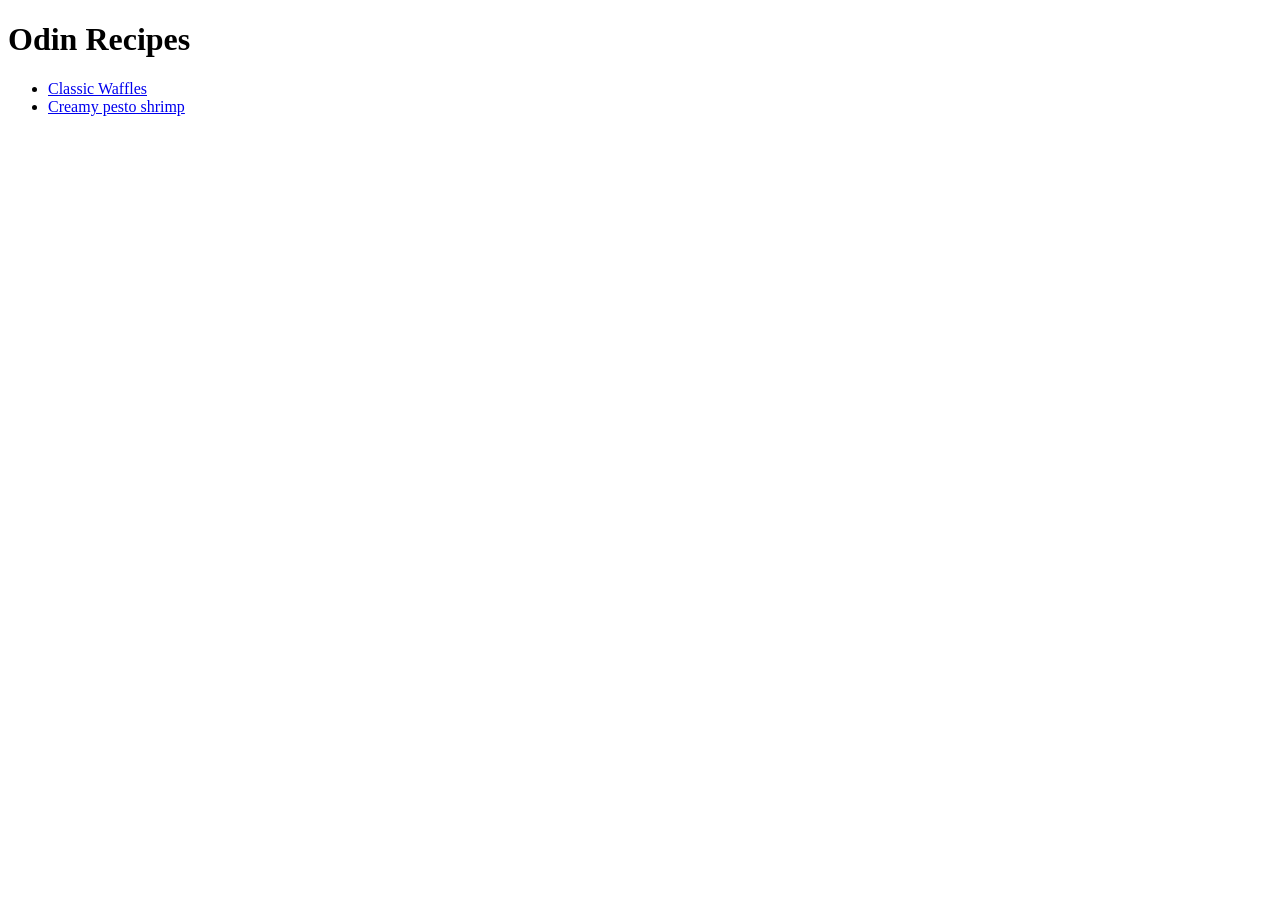
==== index.html @ 284ab915 "Initial commit, Site under development, further commits pending" ====
<!DOCTYPE html>
<html lang="en">
<head>
    <meta charset="UTF-8">
    <meta name="viewport" content="width=device-width, initial-scale=1.0">
    <title>Document</title>
</head>
<body>
   <h1>Odin Recipes</h1> 
   <ul>
  <li><a href="recipes/waffles.html">Classic Waffles</a></li>
  <li><a href="recipes/waffles.html#Shrimp">Creamy pesto shrimp</a></li>
    </ul>
</body>
</html>
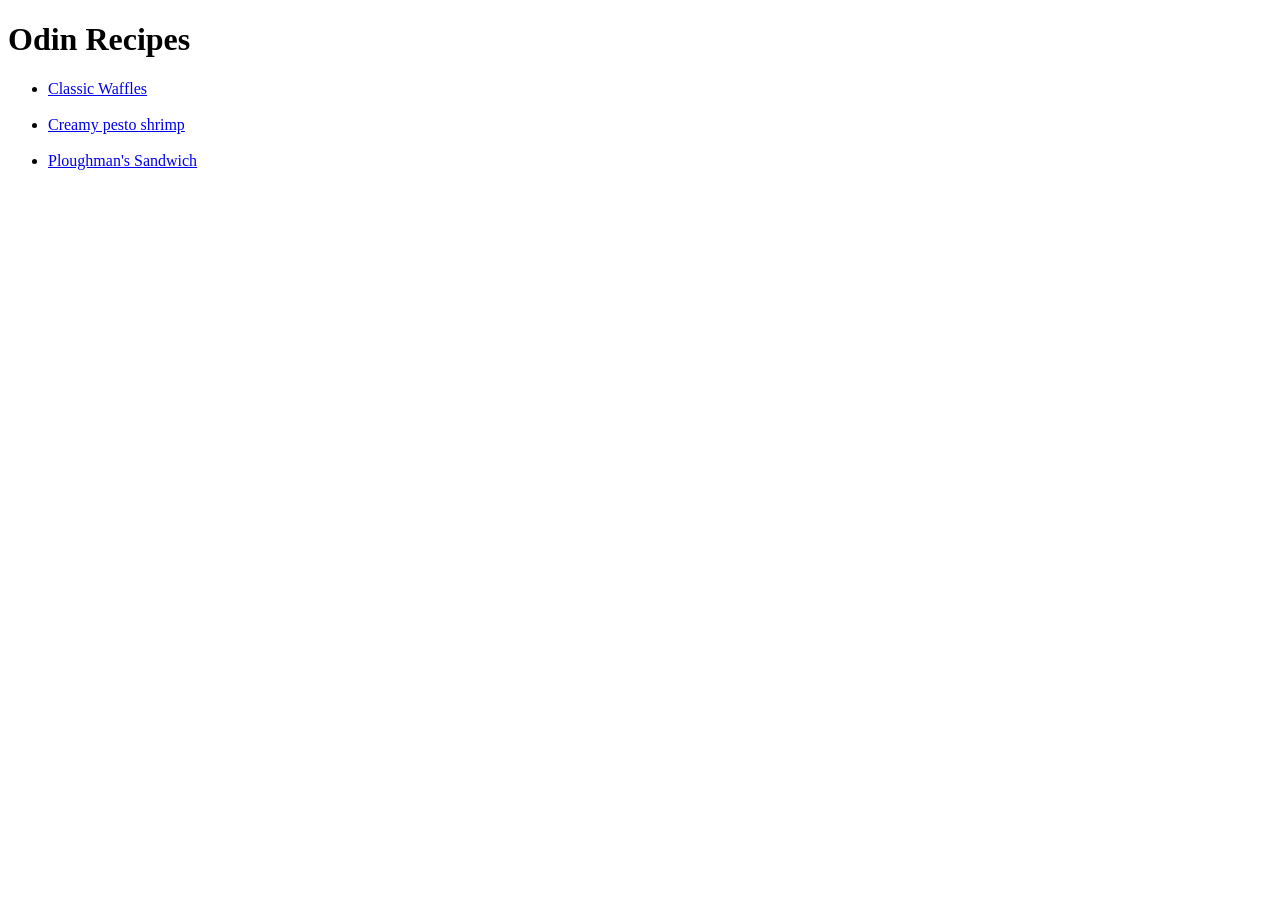
==== commit 51fcc255: "minor edit - added line breaks between list items finalized page structure" ====
--- a/index.html
+++ b/index.html
@@ -8,8 +8,9 @@
 <body>
    <h1>Odin Recipes</h1> 
    <ul>
-  <li><a href="recipes/waffles.html">Classic Waffles</a></li>
-  <li><a href="recipes/waffles.html#Shrimp">Creamy pesto shrimp</a></li>
+  <li><a href="recipes/waffles.html">Classic Waffles</a></li><br>
+  <li><a href="recipes/waffles.html#Shrimp">Creamy pesto shrimp</a></li><br>
+  <li><a href="recipes/waffles.html#Plough">Ploughman's Sandwich</a></li>
     </ul>
 </body>
 </html>
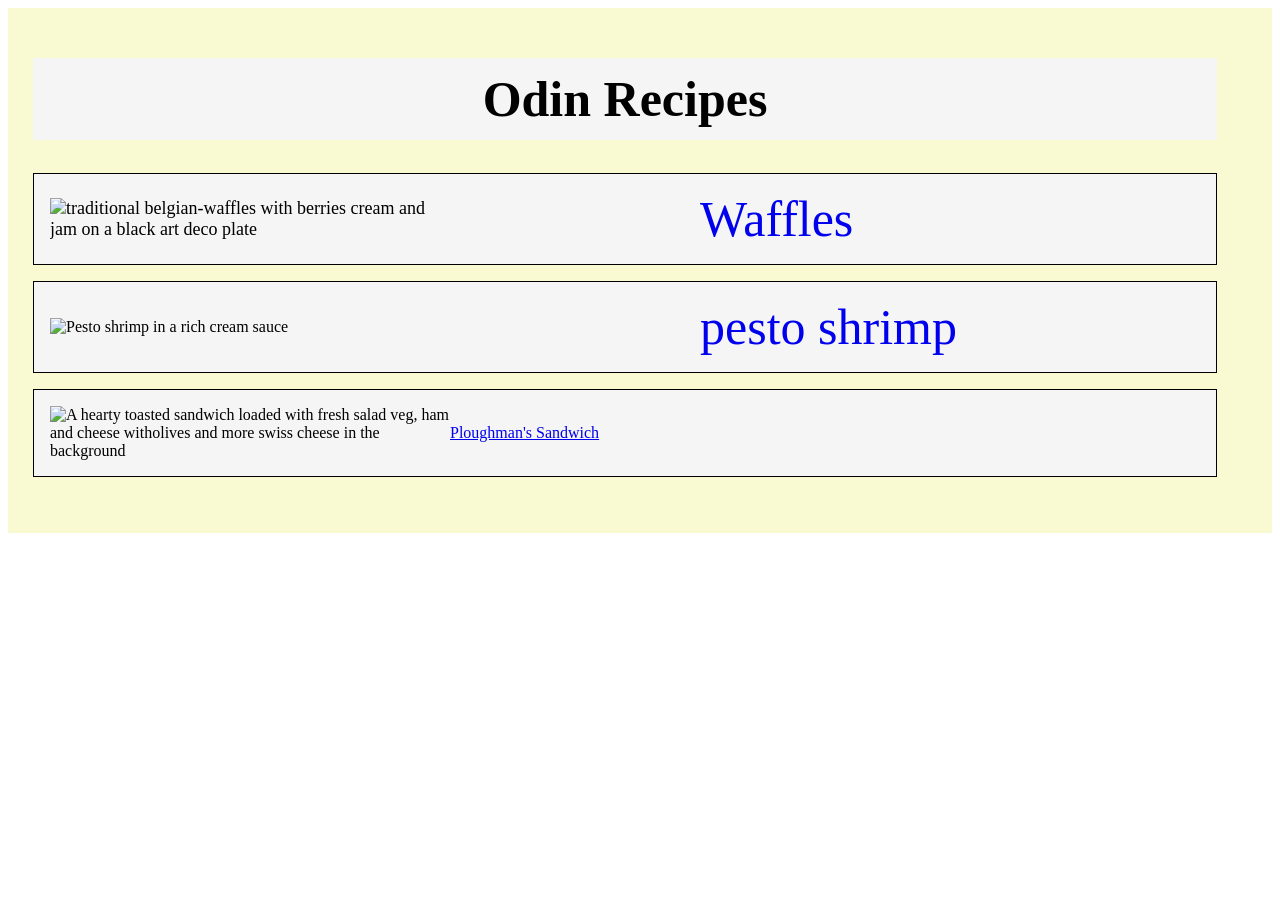
==== commit de94ef21: "updated index page as part of basic css practice" ====
--- a/index.html
+++ b/index.html
@@ -4,13 +4,25 @@
     <meta charset="UTF-8">
     <meta name="viewport" content="width=device-width, initial-scale=1.0">
     <title>Document</title>
+<link rel="stylesheet" href="style.css">
 </head>
 <body>
-   <h1>Odin Recipes</h1> 
-   <ul>
-  <li><a href="recipes/waffles.html">Classic Waffles</a></li><br>
-  <li><a href="recipes/waffles.html#Shrimp">Creamy pesto shrimp</a></li><br>
-  <li><a href="recipes/waffles.html#Plough">Ploughman's Sandwich</a></li>
-    </ul>
+   
+<div class="main">
+   
+<h1 class="title">Odin Recipes</h1>
+       
+   <div class="one"><img src="../img/waffles1.jpg" width='400' alt='traditional belgian-waffles with
+     berries cream and jam on a black art deco plate'/><a href="recipes/waffles.html"><span class="box1text">Waffles</span></a></div>
+
+   <div class="two"> <img src="../img/shrimps-cream-sauce.jpg" width='400' alt='Pesto shrimp in a rich cream sauce'/>
+    <a href="recipes/waffles.html#Shrimp"><span class="box2text">pesto shrimp</span></a></div>
+
+
+   <div class="tres"> <img src="../img/Sandwich.jpg" width='400' alt='A hearty toasted sandwich loaded with fresh salad veg, ham and cheese witholives and
+     more swiss cheese in the background'/><a href="recipes/waffles.html#Plough">Ploughman's Sandwich</a></div>
+
+  </div>
+
 </body>
-</html>+</html>
--- a/style.css
+++ b/style.css
@@ -0,0 +1,74 @@
+.main{
+
+    background-color: lightgoldenrodyellow;
+    padding: 16px;
+    padding-left: 25px;
+    padding-right: 55px;
+    padding-bottom: 40px;
+}
+
+.title{
+background-color: whitesmoke;
+text-align: center;
+padding: 12px;
+font-size: 50px;
+}
+
+.one{
+
+background-color: whitesmoke;
+border: 1px solid black;
+text-align: left;
+padding: 16px;
+display: flex;
+align-items: center;
+font-size: large;
+margin-bottom: 16px;
+} 
+
+.box1text{
+
+display: inline-block;
+padding-left: 250px;
+font-size: 50px;
+font-family: Georgia, 'Times New Roman', Times, serif
+}
+
+.two {
+
+background-color :whitesmoke;
+border: 1px solid black;
+text-align:left;
+padding: 16px;
+display: flex;
+align-items: center;
+margin-bottom: 16px;
+}
+
+
+.box2text{
+
+display: inline-block;
+padding-left: 250px;
+font-size: 50px;
+font-family: Georgia, 'Times New Roman', Times, serif
+}
+
+.tres {
+
+background-color: whitesmoke;
+border: 1px solid black;
+text-align:left;
+display: flex;
+align-items: center;
+padding: 16px;
+margin-bottom: 16px;
+}
+
+.box3text{
+
+display: inline-block;
+padding-left: 250px;
+font-size: 50px;
+font-family: Georgia, 'Times New Roman', Times, serif;
+}
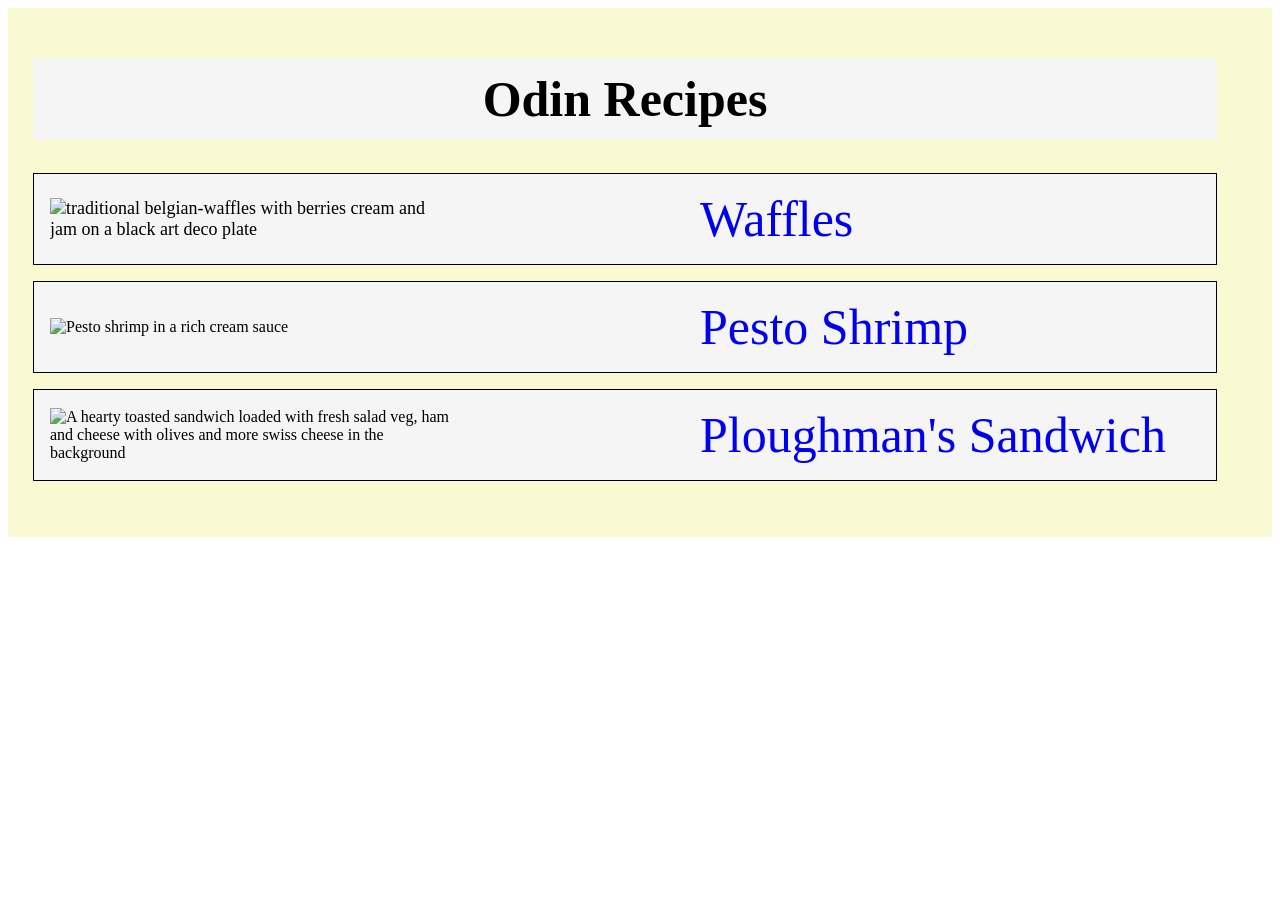
==== commit fc389cac: "debug" ====
--- a/index.html
+++ b/index.html
@@ -16,11 +16,11 @@
      berries cream and jam on a black art deco plate'/><a href="recipes/waffles.html"><span class="box1text">Waffles</span></a></div>
 
    <div class="two"> <img src="../img/shrimps-cream-sauce.jpg" width='400' alt='Pesto shrimp in a rich cream sauce'/>
-    <a href="recipes/waffles.html#Shrimp"><span class="box2text">pesto shrimp</span></a></div>
+    <a href="recipes/waffles.html#Shrimp"><span class="box2text">Pesto Shrimp</span></a></div>
 
 
-   <div class="tres"> <img src="../img/Sandwich.jpg" width='400' alt='A hearty toasted sandwich loaded with fresh salad veg, ham and cheese witholives and
-     more swiss cheese in the background'/><a href="recipes/waffles.html#Plough">Ploughman's Sandwich</a></div>
+   <div class="tres"><img src="../img/Sandwich.jpg" width='400' alt='A hearty toasted sandwich loaded with fresh salad veg, ham and cheese with olives and
+     more swiss cheese in the background'/><a href="recipes/waffles.html#Plough"><span class="box3text">Ploughman's Sandwich</span></a></div>
 
   </div>
 
--- a/style.css
+++ b/style.css
@@ -31,7 +31,7 @@
 display: inline-block;
 padding-left: 250px;
 font-size: 50px;
-font-family: Georgia, 'Times New Roman', Times, serif
+font-family: Georgia, 'Times New Roman', Times, serif;
 }
 
 .two {
@@ -51,7 +51,7 @@
 display: inline-block;
 padding-left: 250px;
 font-size: 50px;
-font-family: Georgia, 'Times New Roman', Times, serif
+font-family: Georgia, 'Times New Roman', Times, serif;
 }
 
 .tres {
